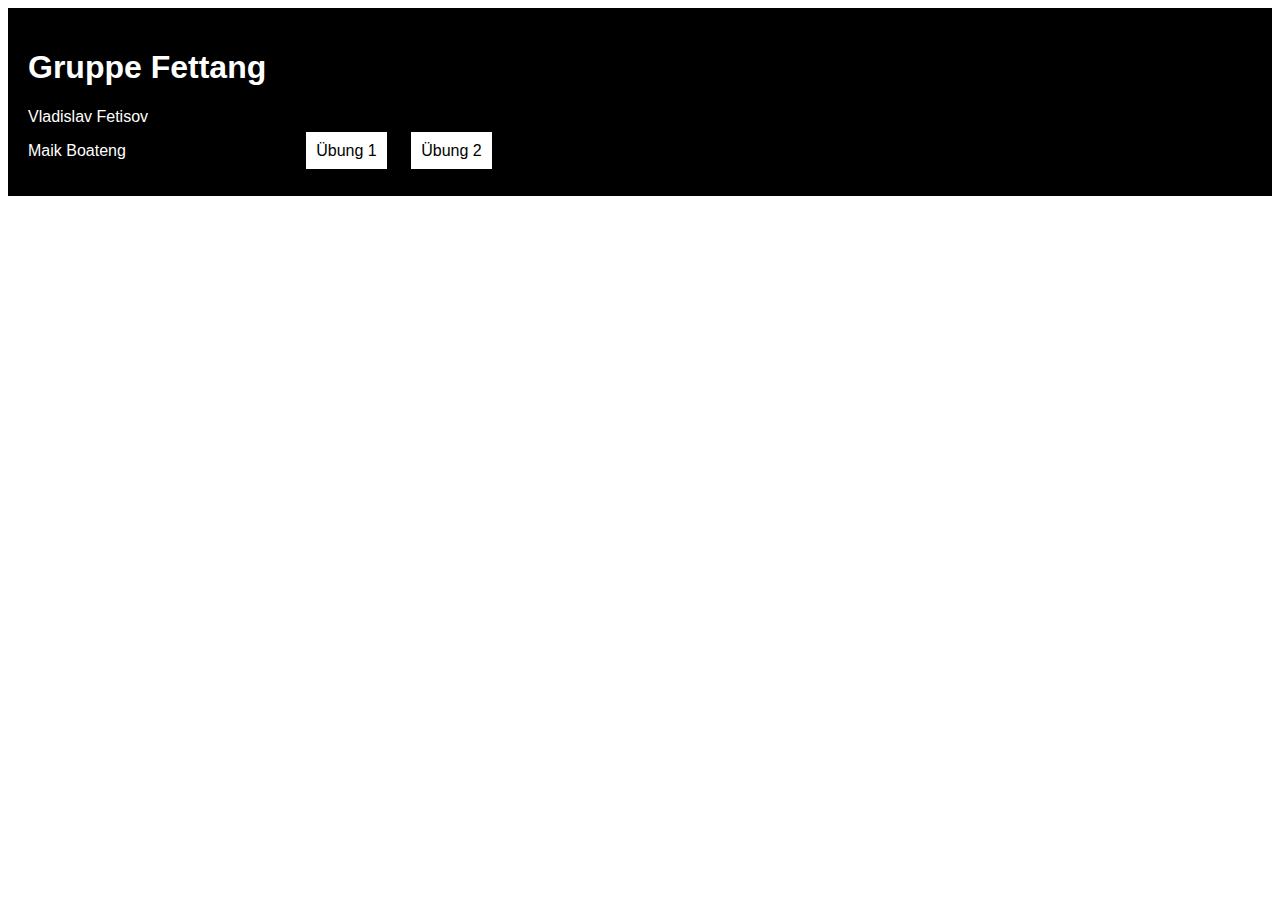
==== index.html @ 4bd417a1 "routes_2" ====
<html>
<head>
<title></title>
<link rel="stylesheet" href="style.css">
<title>Übung1</title>
</head>

<body>


<header>
    
    <div>
        <h1>Gruppe Fettang</h1>
        <p>Vladislav Fetisov</p>
        <p>Maik Boateng</p>
    </div>
    <nav class="header_nav">
        <ul>
            <li><a href="/uebung1.html">Übung 1</a></li>
            <li><a href="/uebung2.html">Übung 2</a></li>
        </ul>
    </nav>
    
    
</header>
<main>
    
</main>    
</body>
</html>
---- style.css ----
*{
    box-sizing: border-box;
    font-family: Verdana, Geneva, Tahoma, sans-serif;
}

header{
    display: flex;
    align-items: flex-end;
    justify-content: start;
    background-color: black;
    color: white;
    padding: 20px;
}
section{
    border-bottom: 2px solid black;
    padding: 20px;
}
article >div{
    padding: 5px 0;
}
article >div > span{
    margin-left: 5px;
}
.header_nav > ul{
    list-style: none;
}
.header_nav > ul > li{
    display: inline;
    margin-right: 20px;
}

.header_nav > ul > li >a{
    color: black;
    text-decoration: none;
    padding: 10px;
    background-color: white;
}

#id_for_dash{
    border-bottom: 1px dashed black
}
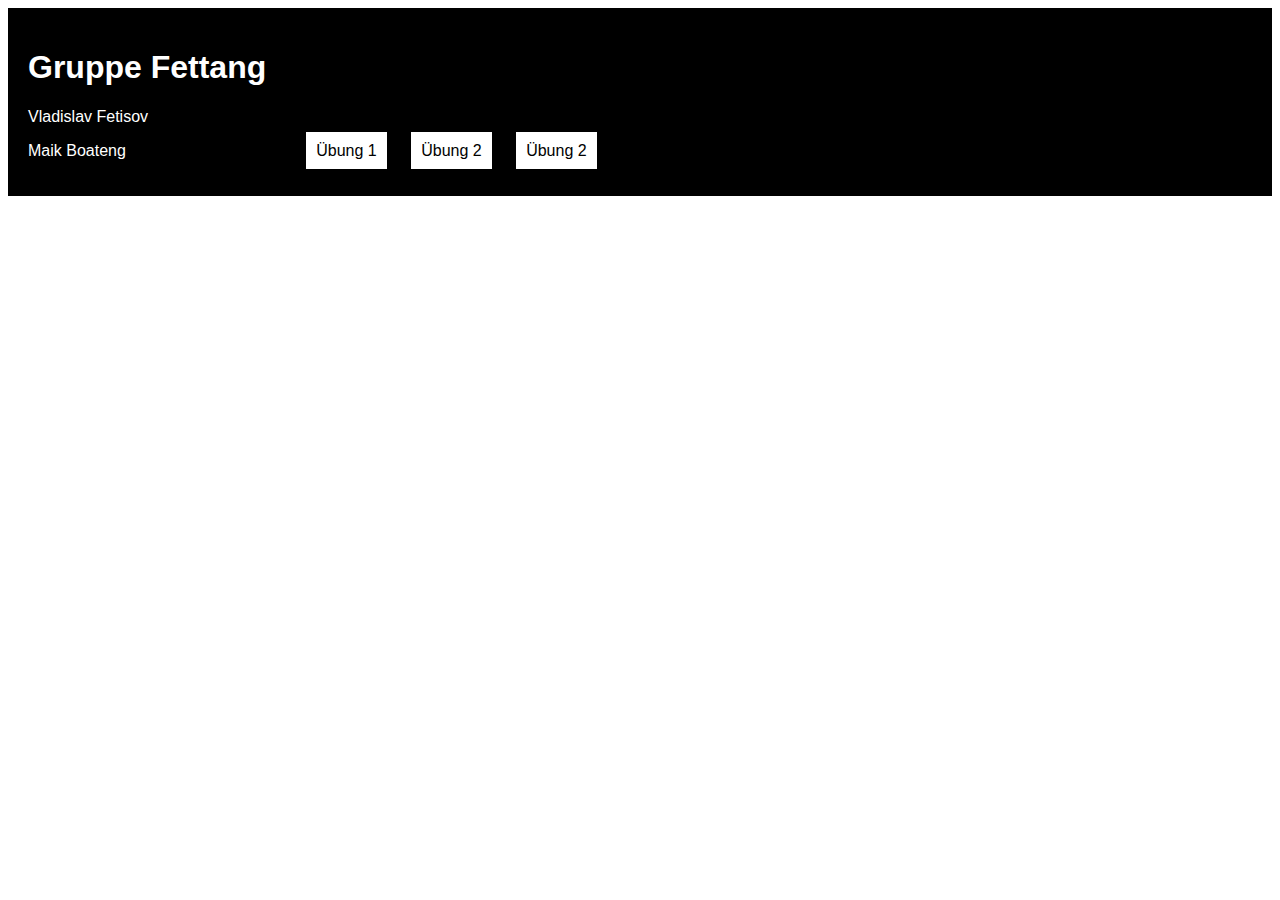
==== commit 25566b45: "aufgabe3" ====
--- a/index.html
+++ b/index.html
@@ -2,7 +2,7 @@
 <head>
 <title></title>
 <link rel="stylesheet" href="style.css">
-<title>Übung1</title>
+<title>Medientechnologien</title>
 </head>
 
 <body>
@@ -17,8 +17,9 @@
     </div>
     <nav class="header_nav">
         <ul>
-            <li><a href="/uebung1.html">Übung 1</a></li>
-            <li><a href="/uebung2.html">Übung 2</a></li>
+            <li><a href="./uebung1.html">Übung 1</a></li>
+            <li><a href="./uebung2.html">Übung 2</a></li>
+            <li><a href="./uebung3.html">Übung 2</a></li>
         </ul>
     </nav>
     
--- a/style.css
+++ b/style.css
@@ -40,3 +40,6 @@
     border-bottom: 1px dashed black
 }
 
+main > h1{
+    padding: 20px;
+}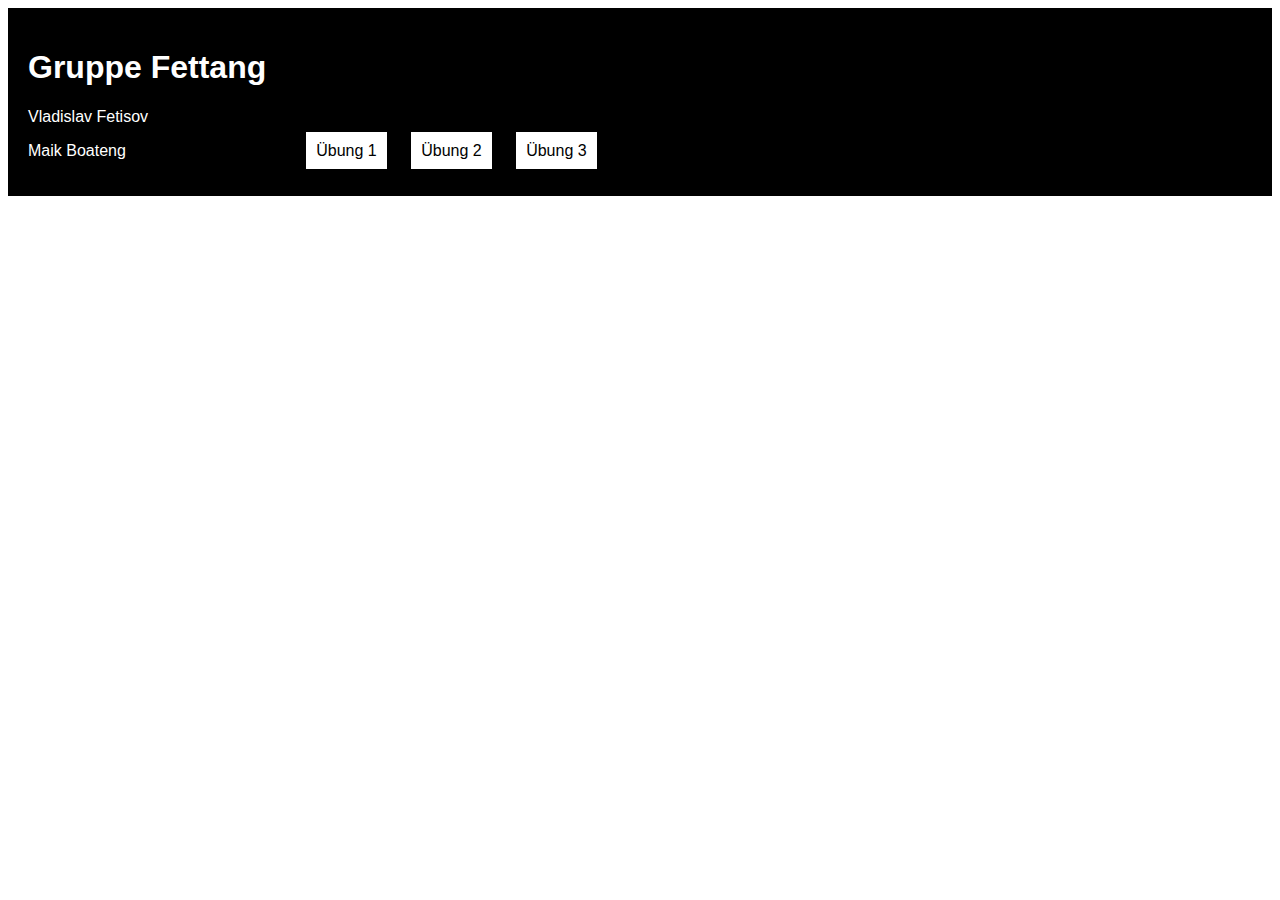
==== commit f49cd631: "index angepasst" ====
--- a/index.html
+++ b/index.html
@@ -19,7 +19,7 @@
         <ul>
             <li><a href="./uebung1.html">Übung 1</a></li>
             <li><a href="./uebung2.html">Übung 2</a></li>
-            <li><a href="./uebung3.html">Übung 2</a></li>
+            <li><a href="./uebung3.html">Übung 3</a></li>
         </ul>
     </nav>
     
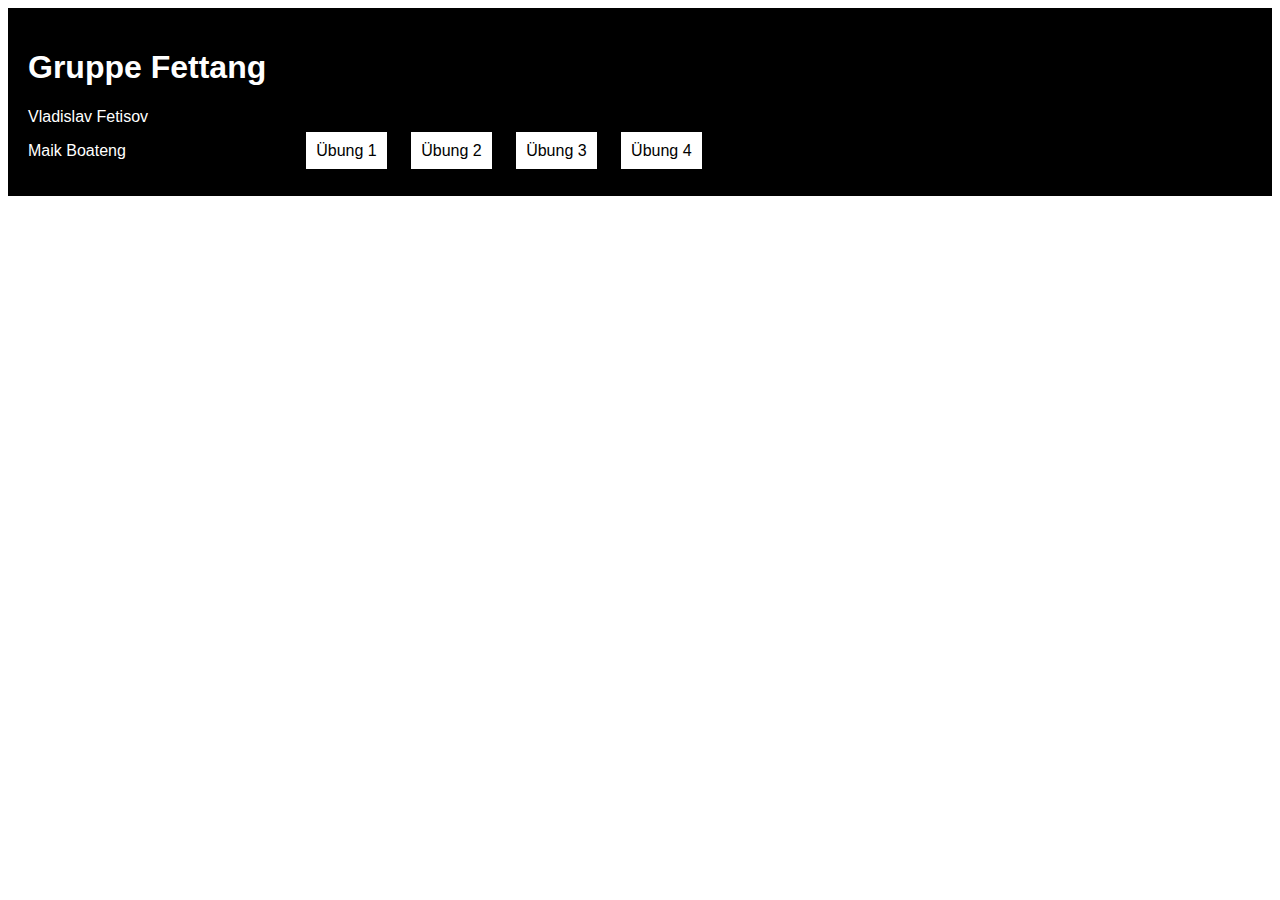
==== commit ebdfd554: "uebung4" ====
--- a/index.html
+++ b/index.html
@@ -20,6 +20,7 @@
             <li><a href="./uebung1.html">Übung 1</a></li>
             <li><a href="./uebung2.html">Übung 2</a></li>
             <li><a href="./uebung3.html">Übung 3</a></li>
+            <li><a href="./uebung4.html">Übung 4</a></li>
         </ul>
     </nav>
     
--- a/style.css
+++ b/style.css
@@ -2,7 +2,9 @@
     box-sizing: border-box;
     font-family: Verdana, Geneva, Tahoma, sans-serif;
 }
-
+main{
+    margin: 0 20%
+}
 header{
     display: flex;
     align-items: flex-end;
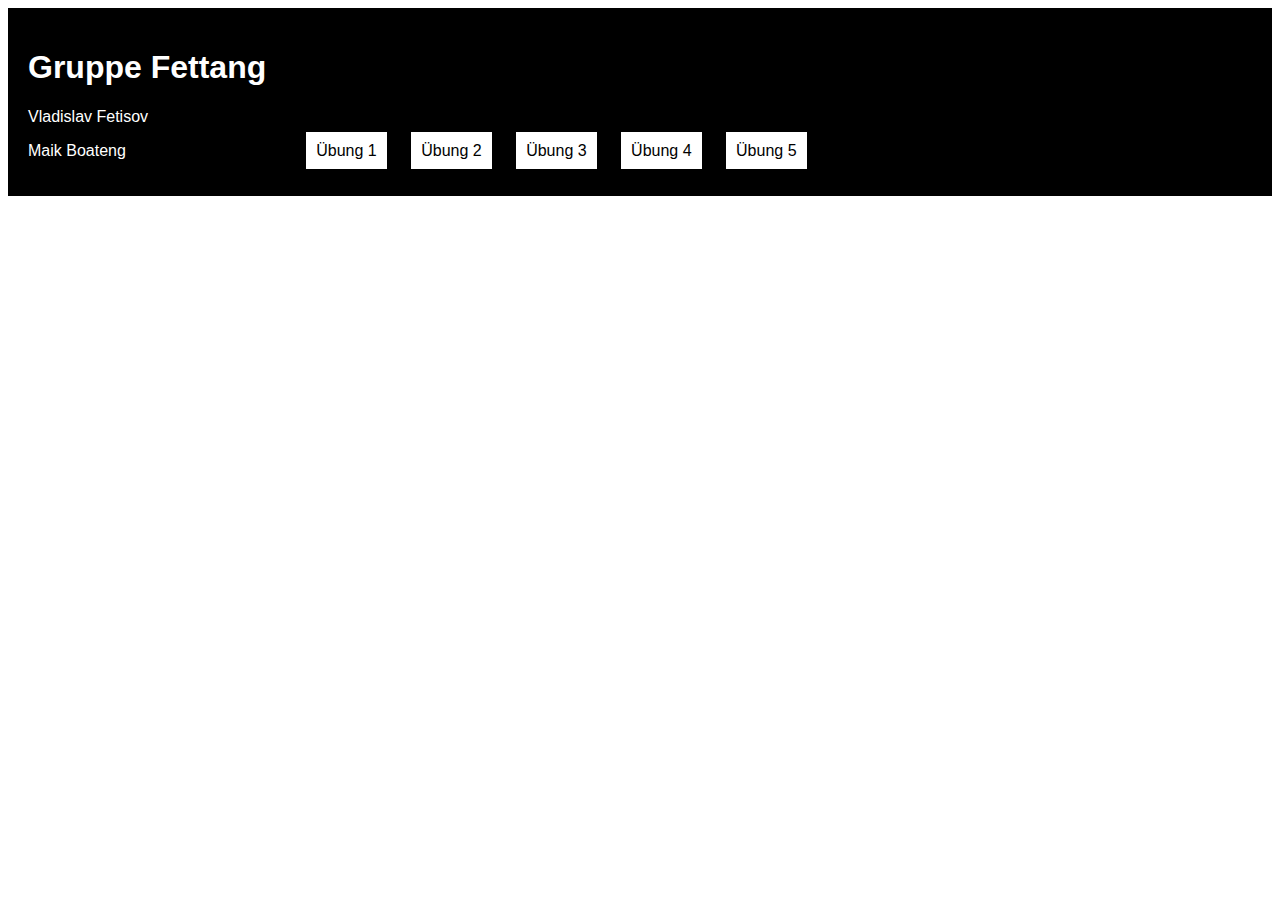
==== commit 002d3dd4: "Übung 5/Teil" ====
--- a/index.html
+++ b/index.html
@@ -21,6 +21,7 @@
             <li><a href="./uebung2.html">Übung 2</a></li>
             <li><a href="./uebung3.html">Übung 3</a></li>
             <li><a href="./uebung4.html">Übung 4</a></li>
+            <li><a href="./uebung5.html">Übung 5</a></li>
         </ul>
     </nav>
     
--- a/style.css
+++ b/style.css
@@ -16,6 +16,11 @@
 section{
     border-bottom: 2px solid black;
     padding: 20px;
+}
+article{
+    margin: 30px 0;
+    padding-bottom: 10px;
+    border-bottom: 2px solid grey;
 }
 article >div{
     padding: 5px 0;
@@ -44,4 +49,27 @@
 
 main > h1{
     padding: 20px;
+}
+.alert{
+    padding: 10px;
+    color: white;
+    text-align: center;
+    animation: myanimation 2s infinite;
+}
+
+.sound_wrapper{
+    display: flex;
+    justify-content: center;
+    align-items: center;
+}
+.sound_wrapper > div{    
+    width: 50%;    
+}
+
+@keyframes myanimation {
+    0% {background-color: red;}
+    25%{background-color:yellow; color: black}
+    50%{background-color:green;}
+    75%{background-color:brown;}
+    100% {background-color: red;}
 }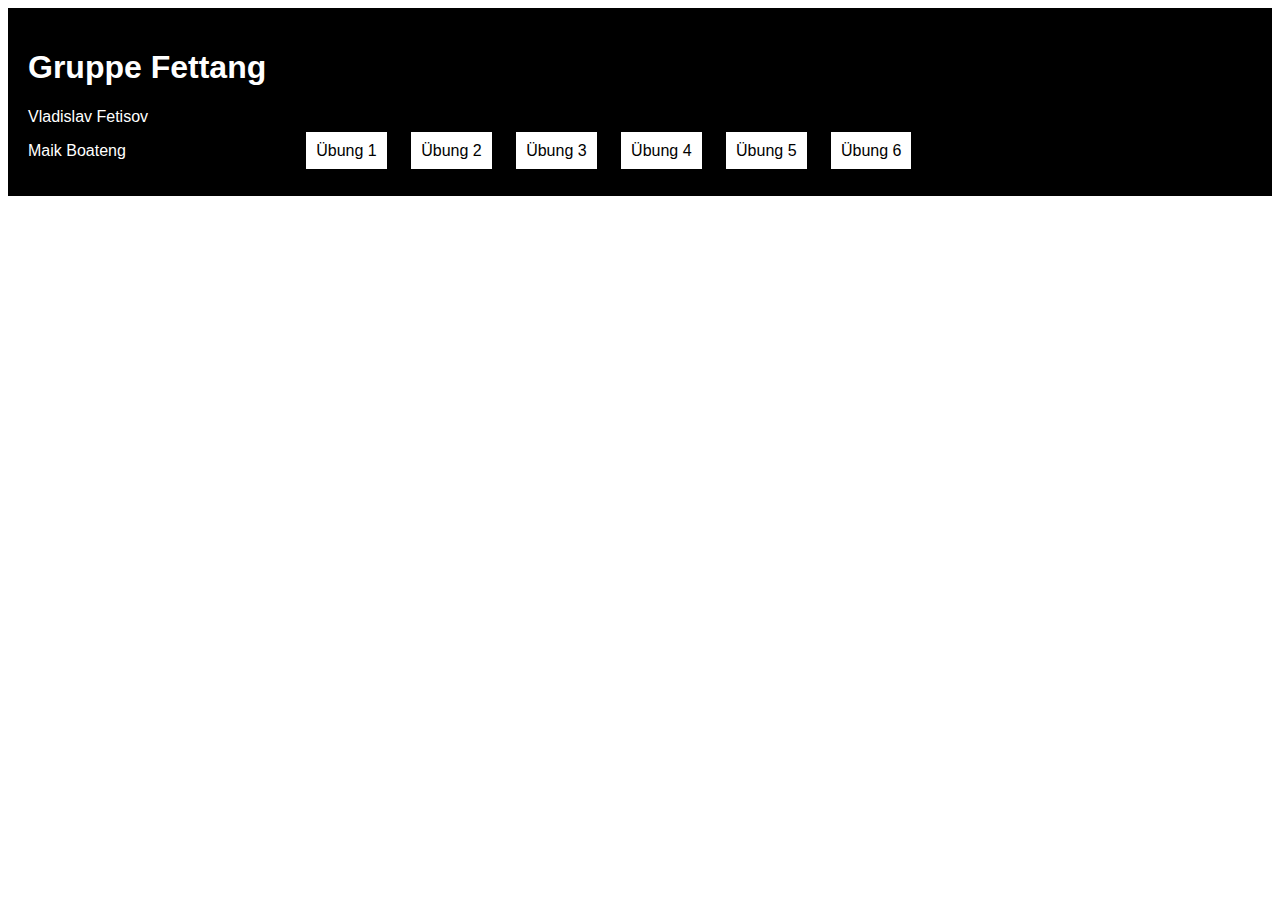
==== commit 98c8aa47: "uebung6" ====
--- a/index.html
+++ b/index.html
@@ -22,6 +22,7 @@
             <li><a href="./uebung3.html">Übung 3</a></li>
             <li><a href="./uebung4.html">Übung 4</a></li>
             <li><a href="./uebung5.html">Übung 5</a></li>
+            <li><a href="./uebung6.html">Übung 6</a></li>
         </ul>
     </nav>
     
--- a/style.css
+++ b/style.css
@@ -54,7 +54,7 @@
     padding: 10px;
     color: white;
     text-align: center;
-    animation: myanimation 2s infinite;
+    animation: alertanimation 2s infinite;
 }
 
 .sound_wrapper{
@@ -65,8 +65,11 @@
 .sound_wrapper > div{    
     width: 50%;    
 }
+img{
+    margin: 10px 0;
+}
 
-@keyframes myanimation {
+@keyframes alertanimation {
     0% {background-color: red;}
     25%{background-color:yellow; color: black}
     50%{background-color:green;}
